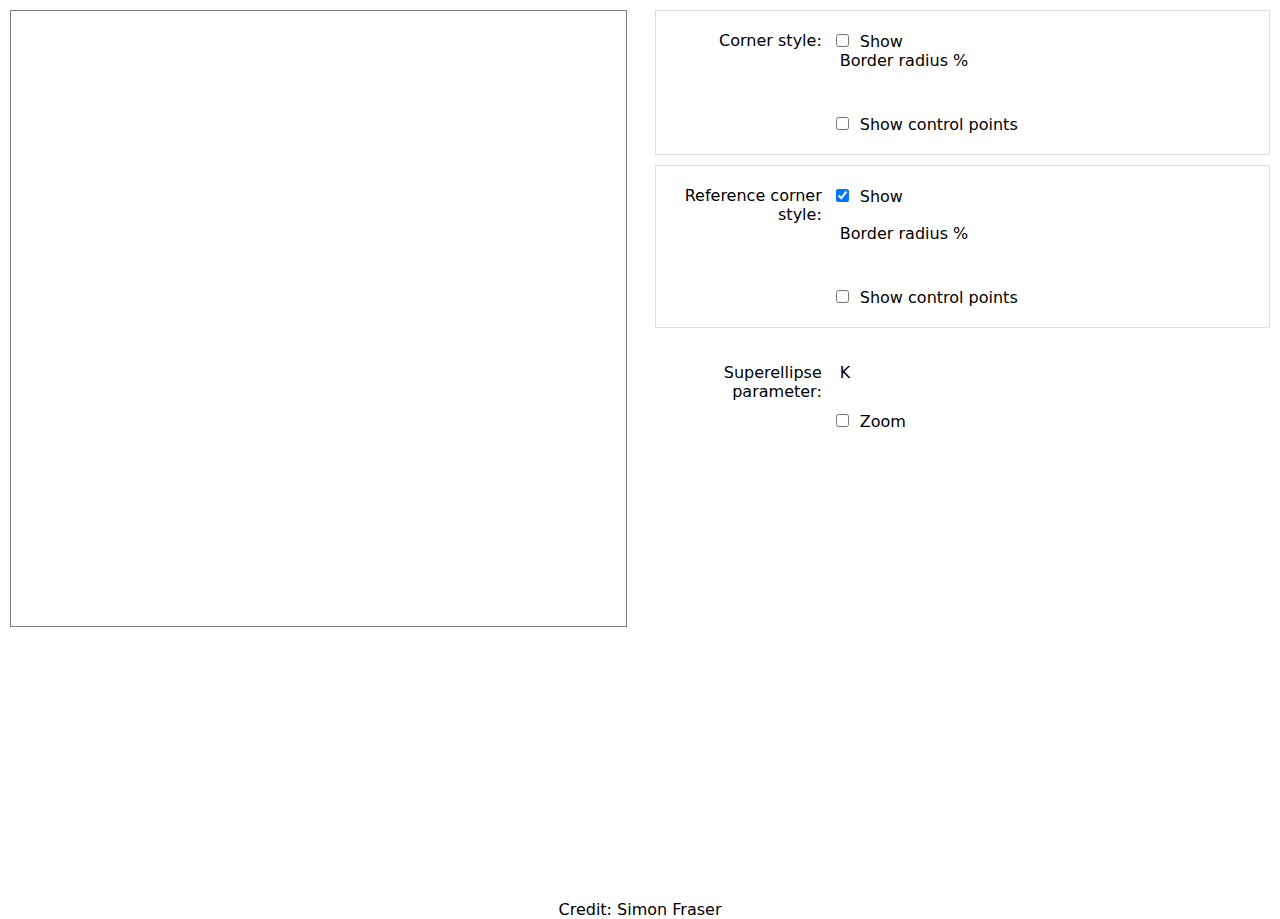
==== index.html @ 6b9bdb2b "Fix scripts.js path in index.html" ====
<!DOCTYPE html>
<html>
<head>
    <meta name="viewport" content="width=device-width, initial-scale=1, shrink-to-fit=no">
    <title>Squircles</title>
    <style>
        :root {
            font-family: system-ui, san-serif;
        }
        html, body {
            height: 100%;
            margin: 0;
        }
        main {
            height: 100%;
            display: grid;
            grid-template-rows: 1fr;
            grid-template-columns: 1fr 1fr;
            gap: 10px;
        }
        
        section {
            padding: 10px;
        }
        
        .preview {
            grid-row: 1;
            grid-column: 1;
            position: relative;
        }

        .controls {
            grid-row: 1;
            grid-column: 2;
            max-width: 700px;
        }

        .details {
            grid-row: 2;
            grid-column: 1;
        }
        
        canvas {
            border: 1px solid gray;
            width: 100%;
            aspect-ratio: 1;
            max-width: 80vh;
        }
        
        .rounded-rect {
            display: none;
            position: absolute;
            top: 35px;
            left: 35px;
            width: 840px;
            height: 840px;
            border: 2px solid blue;
            border-radius: 25%;
            opacity: 0.25;
        }
        
        .controls > .container {
            display: grid;
            grid-template-rows: auto;
            grid-template-columns: auto auto;
            align-items: baseline;
            gap: 10px;
        }
        
        .labeled-control {
            grid-column: 2;
        }
        
        .control-group {
            display: grid;
            grid-template-columns: subgrid;
            grid-column: 1 / 3;
            border: 1px solid #ddd;
            padding: 20px;
        }
        
        .controls label {
            text-align: right;
        }
        
        label {
            -webkit-user-select: none;
            user-select: none;
            margin-left: 0.5em;
        }

        .slider {
            display: inline-block;
            width: 20em;
            margin: 20px;
        }
        
        custom-popup {
        }

        footer {
            text-align: center;
        }
    </style>

    <script src="scripts/utils.js"></script>
    <script src="scripts/geometry-utils.js"></script>
    <script src="scripts/observable.js"></script>

    <script src="scripts/shape.js"></script>
    <script src="custom-elements/value-slider.js"></script>
    <script src="custom-elements/popup.js"></script>

    <script src="border-renderer.js"></script>
    <script src="scripts/scripts.js"></script>
    <script>
        window.addEventListener('load', () => {
            windowController = new WindowController();
        }, false);
    </script>
</head>
<body>
    <main>
        <section class="preview">
            <canvas id="preview-canvas"></canvas>
            <div class="rounded-rect"></div>
        </section>

        <section class="controls">
            <div class="container">
                <div class="control-group">
                    <label>Corner style:</label>
                    <div class="labeled-control">
                        <custom-popup id="corner-style-select"></custom-popup>
                        <input id="show-sample" type="checkbox"><label for="show-sample">Show</label>
                    </div>

                    <div class="labeled-control">
                        <label class="radius-label">Border radius %</label><value-slider class="slider" id="sample-radius-slider" min="0" max="50" step="0.25" value=25></value-slider>
                    </div>
                    <div class="labeled-control">
                        <input id="show-sample-control-points" type="checkbox"><label for="show-sample-control-points">Show control points</label>
                    </div>
                </div>

                <div class="control-group">
                    <label>Reference corner style:</label>
                    <div>
                        <custom-popup id="reference-corner-style-select"></custom-popup>
                        <input id="show-reference" type="checkbox" checked><label for="show-reference">Show</label>
                    </div>
                    <div class="labeled-control">
                        <label class="radius-label">Border radius %</label><value-slider class="slider" id="reference-radius-slider" min="0" max="50" step="0.25" value=25></value-slider>
                    </div>
                    <div class="labeled-control">
                        <input id="show-reference-control-points" type="checkbox"><label for="show-reference-control-points">Show control points</label>
                    </div>
                </div>

                <label>Superellipse parameter:</label>
                <div class="labeled-control">
                    <label class="k-label">K</label><value-slider class="slider" id="k-slider" min="-10" max="10" step="0.005" value=1></value-slider>
                </div>
                <div class="labeled-control">
                    <input id="zoom" type="checkbox"><label for="zoom">Zoom</label>
                </div>
            </div>
        </section>
    </main>

    <footer>Credit: Simon Fraser</footer>
</body>
</html>
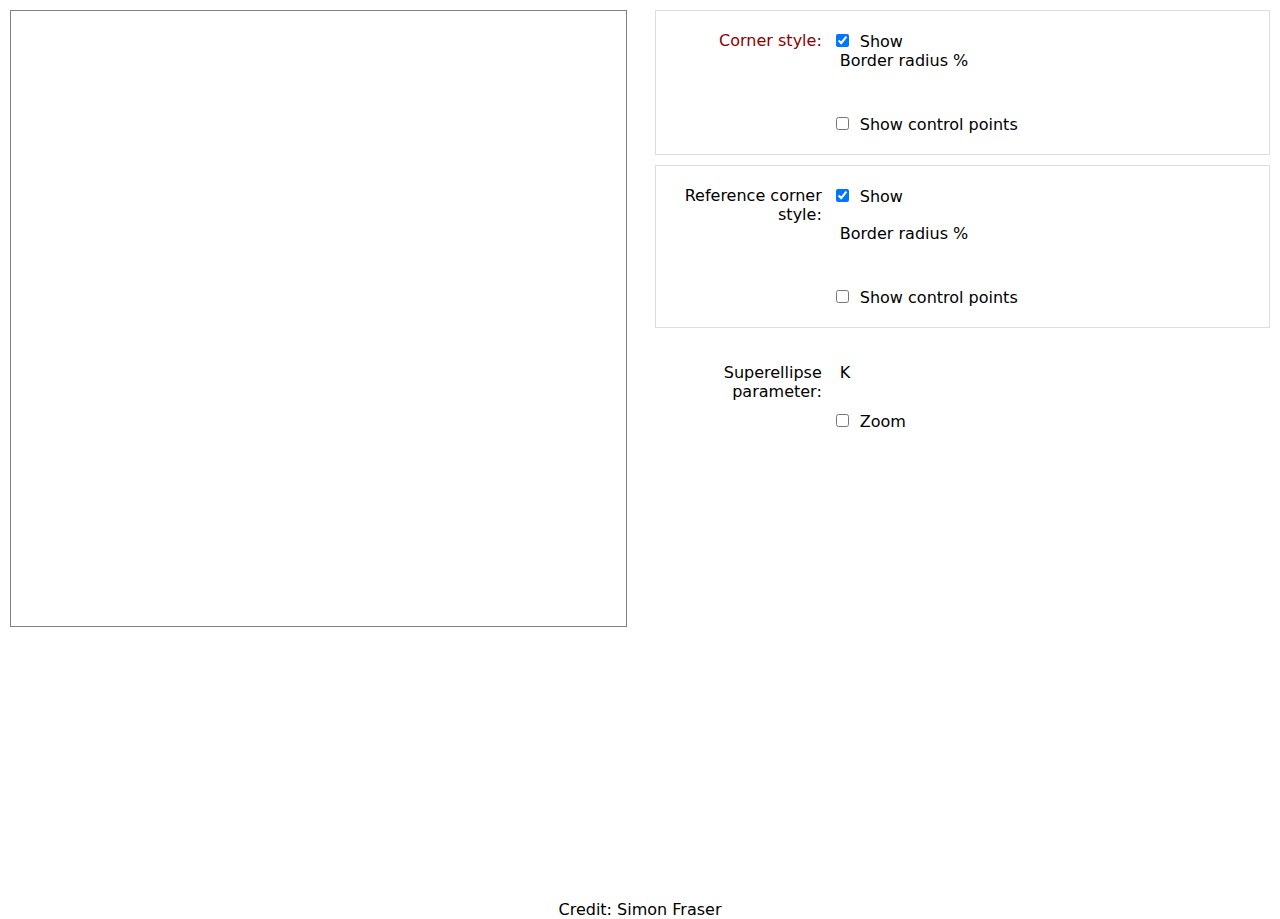
==== commit a9b998a8: "Merge pull request #2 from smfr/superellipse-via-beziers" ====
--- a/index.html
+++ b/index.html
@@ -111,13 +111,8 @@
     <script src="custom-elements/value-slider.js"></script>
     <script src="custom-elements/popup.js"></script>
 
-    <script src="border-renderer.js"></script>
-    <script src="scripts/scripts.js"></script>
-    <script>
-        window.addEventListener('load', () => {
-            windowController = new WindowController();
-        }, false);
-    </script>
+    <script src="scripts/border-renderer.js" type="module"></script>
+    <script src="scripts/scripts.js" type="module"></script>
 </head>
 <body>
     <main>
@@ -129,10 +124,10 @@
         <section class="controls">
             <div class="container">
                 <div class="control-group">
-                    <label>Corner style:</label>
+                    <label style="color: darkred">Corner style:</label>
                     <div class="labeled-control">
                         <custom-popup id="corner-style-select"></custom-popup>
-                        <input id="show-sample" type="checkbox"><label for="show-sample">Show</label>
+                        <input id="show-sample" type="checkbox" checked><label for="show-sample">Show</label>
                     </div>
 
                     <div class="labeled-control">
@@ -159,7 +154,7 @@
 
                 <label>Superellipse parameter:</label>
                 <div class="labeled-control">
-                    <label class="k-label">K</label><value-slider class="slider" id="k-slider" min="-10" max="10" step="0.005" value=1></value-slider>
+                    <label class="k-label">K</label><value-slider class="slider" id="k-slider" min="0" max="100" step="0.005" value=1></value-slider>
                 </div>
                 <div class="labeled-control">
                     <input id="zoom" type="checkbox"><label for="zoom">Zoom</label>
